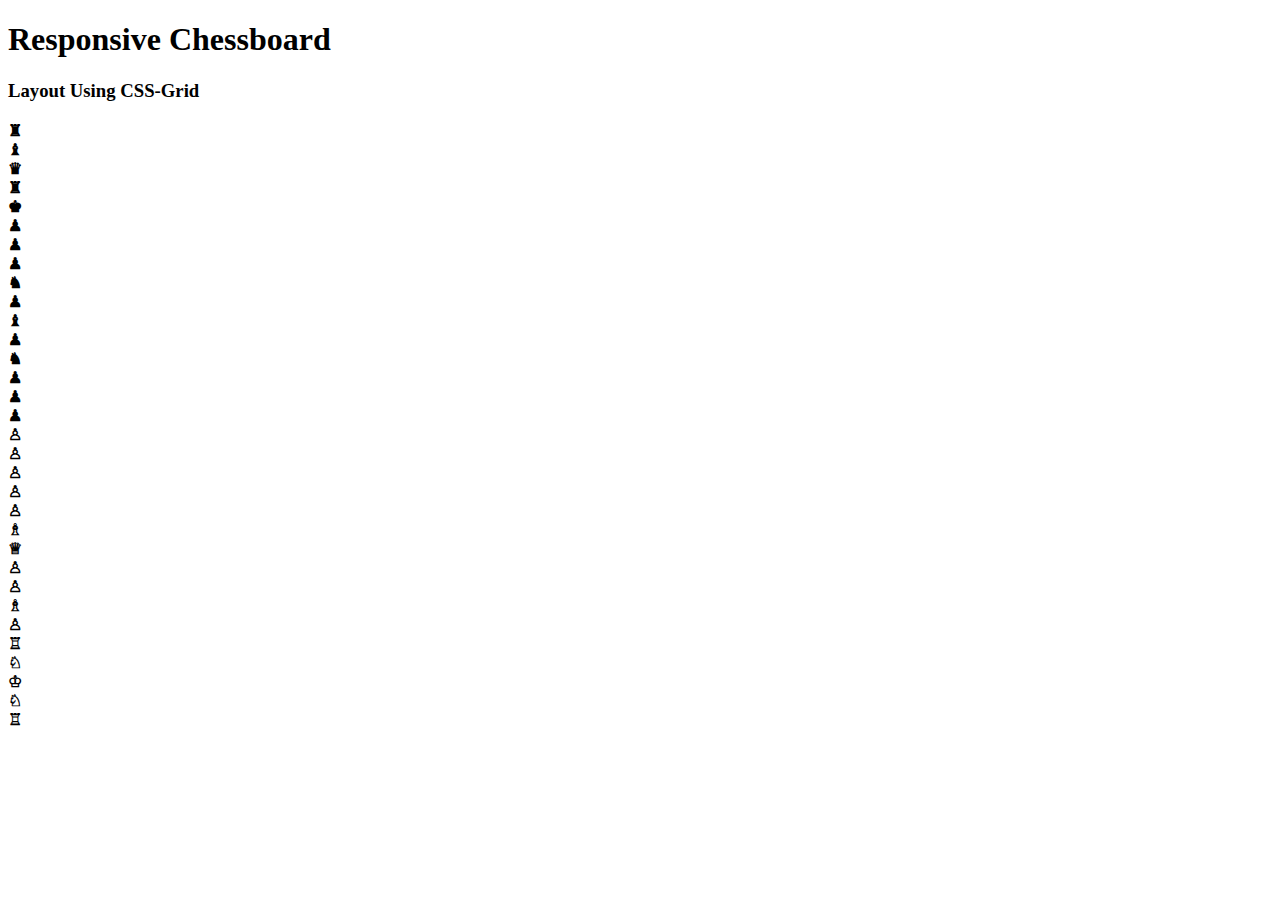
==== chessboard_grid/index.html @ c6c26ce7 "Update index.html" ====
<!DOCTYPE html>
<html lang="en">
<head>
    <meta charset="UTF-8">
    <meta name="viewport" content="width=device-width, initial-scale=1.0">
    <link rel="stylesheet" href="css/styles.css">
    <title>Document</title> 
</head>
<body>    
    <div id="header">
        <div><h1>Responsive Chessboard</h1></div>
        <div><h3>Layout Using CSS-Grid</h3></div>
    </div>
    <div id="grid-container">
        <!--row1-->
        <div class="grid-items"><strong><span class="p2">♜</span></strong></div><!--1-->
        <div class="grid-items"><strong><span></span></strong></div><!--2-->
        <div class="grid-items"><strong><span class="p2">♝</span></strong></div><!--3-->
        <div class="grid-items"><strong><span class="p2">♛</span></strong></div><!--4-->
        <div class="grid-items"><strong><span></span></strong></div><!--5-->
        <div class="grid-items"><strong><span class="p2">♜</span></strong></div><!--6-->
        <div class="grid-items"><strong><span class="p2">♚</span></strong></div><!--7-->
        <div class="grid-items"><strong><span></span></strong></div><!--8-->
        <!--row2--> 
        <div class="grid-items"><strong><span class="p2">♟︎</span></strong></div><!--9-->
        <div class="grid-items"><strong><span class="p2">♟︎</span></strong></div><!--10-->
        <div class="grid-items"><strong><span class="p2">♟︎</span></strong></div><!--11-->
        <div class="grid-items"><strong><span></span></strong></div><!--12-->
        <div class="grid-items"><strong><span class="p2">♞</span></strong></div><!--13-->
        <div class="grid-items"><strong><span class="p2">♟︎</span></strong></div><!--14-->
        <div class="grid-items"><strong><span class="p2">♝</span></strong></div><!--15-->
        <div class="grid-items"><strong><span class="p2">♟︎</span></strong></div><!--16-->
        <!--row3-->
        <div class="grid-items"><strong><span></span></strong></div><!--17-->
        <div class="grid-items"><strong><span></span></strong></div><!--18-->
        <div class="grid-items"><strong><span class="p2">♞</span></strong></div><!--19-->
        <div class="grid-items"><strong><span class="p2">♟︎</span></strong></div><!--20-->
        <div class="grid-items"><strong><span></span></strong></div><!--21-->
        <div class="grid-items"><strong><span></span></strong></div><!--22-->
        <div class="grid-items"><strong><span class="p2">♟︎</span></strong></div><!--23-->
        <div class="grid-items"><strong><span></span></strong></div><!--24-->
        <!--row4-->
        <div class="grid-items"><strong><span></span></strong></div><!--25-->
        <div class="grid-items"><strong><span></span></strong></div><!--26-->
        <div class="grid-items"><strong><span></span></strong></div><!--27-->
        <div class="grid-items"><strong><span></span></strong></div><!--28-->
        <div class="grid-items"><strong><span class="p2">♟︎</span></strong></div><!--29-->
        <div class="grid-items"><strong><span></span></strong></div><!--30-->
        <div class="grid-items"><strong><span></span></strong></div><!--31-->
        <div class="grid-items"><strong><span></span></strong></div><!--32-->
        <!--row5-->
        <div class="grid-items"><strong><span></span></strong></div><!--33-->
        <div class="grid-items"><strong><span></span></strong></div><!--34-->
        <div class="grid-items"><strong><span></span></strong></div><!--35-->
        <div class="grid-items"><strong><span></span></strong></div><!--36-->
        <div class="grid-items"><strong><span></span></strong></div><!--37-->
        <div class="grid-items"><strong><span></span></strong></div><!--38-->
        <div class="grid-items"><strong><span></span></strong></div><!--39-->
        <div class="grid-items"><strong><span></span></strong></div><!--40-->
        <!--row6-->
        <div class="grid-items"><strong><span></span></strong></div><!--41-->
        <div class="grid-items"><strong><span class="p1">♙</span></strong></div><!--42-->
        <div class="grid-items"><strong><span class="p1">♙</span></strong></div><!--43-->
        <div class="grid-items"><strong><span></span></strong></div><!--44-->
        <div class="grid-items"><strong><span class="p1">♙</span></strong></div><!--45-->
        <div class="grid-items"><strong><span></span></strong></div><!--46-->
        <div class="grid-items"><strong><span class="p1">♙</span></strong></div><!--47-->
        <div class="grid-items"><strong><span></span></strong></div><!--48-->
        <!--row7-->
        <div class="grid-items"><strong><span class="p1">♙</span></strong></div><!--49-->
        <div class="grid-items"><strong><span class="p1">♗</span></strong></div><!--50-->
        <div class="grid-items"><strong><span class="p1">♕</span></strong></div><!--51-->
        <div class="grid-items"><strong><span class="p1">♙</span></strong></div><!--52-->
        <div class="grid-items"><strong><span></span></strong></div><!--53-->
        <div class="grid-items"><strong><span class="p1">♙</span></strong></div><!--54-->
        <div class="grid-items"><strong><span class="p1">♗</span></strong></div><!--55-->
        <div class="grid-items"><strong><span class="p1">♙</span></strong></div><!--56-->
        <!--row8-->
        <div class="grid-items"><strong><span class="p1">♖</span></strong></div><!--57-->
        <div class="grid-items"><strong><span class="p1">♘</span></strong></div><!--58-->
        <div class="grid-items"><strong><span></span></strong></div><!--59-->
        <div class="grid-items"><strong><span></span></strong></div><!--60-->
        <div class="grid-items"><strong><span class="p1">♔</span></strong></div><!--61-->
        <div class="grid-items"><strong><span></span></strong></div><!--62-->
        <div class="grid-items"><strong><span class="p1">♘</span></strong></div><!--63-->
        <div class="grid-items"><strong><span class="p1">♖</span></strong></div><!--64-->
    </div>
</body>
</html>
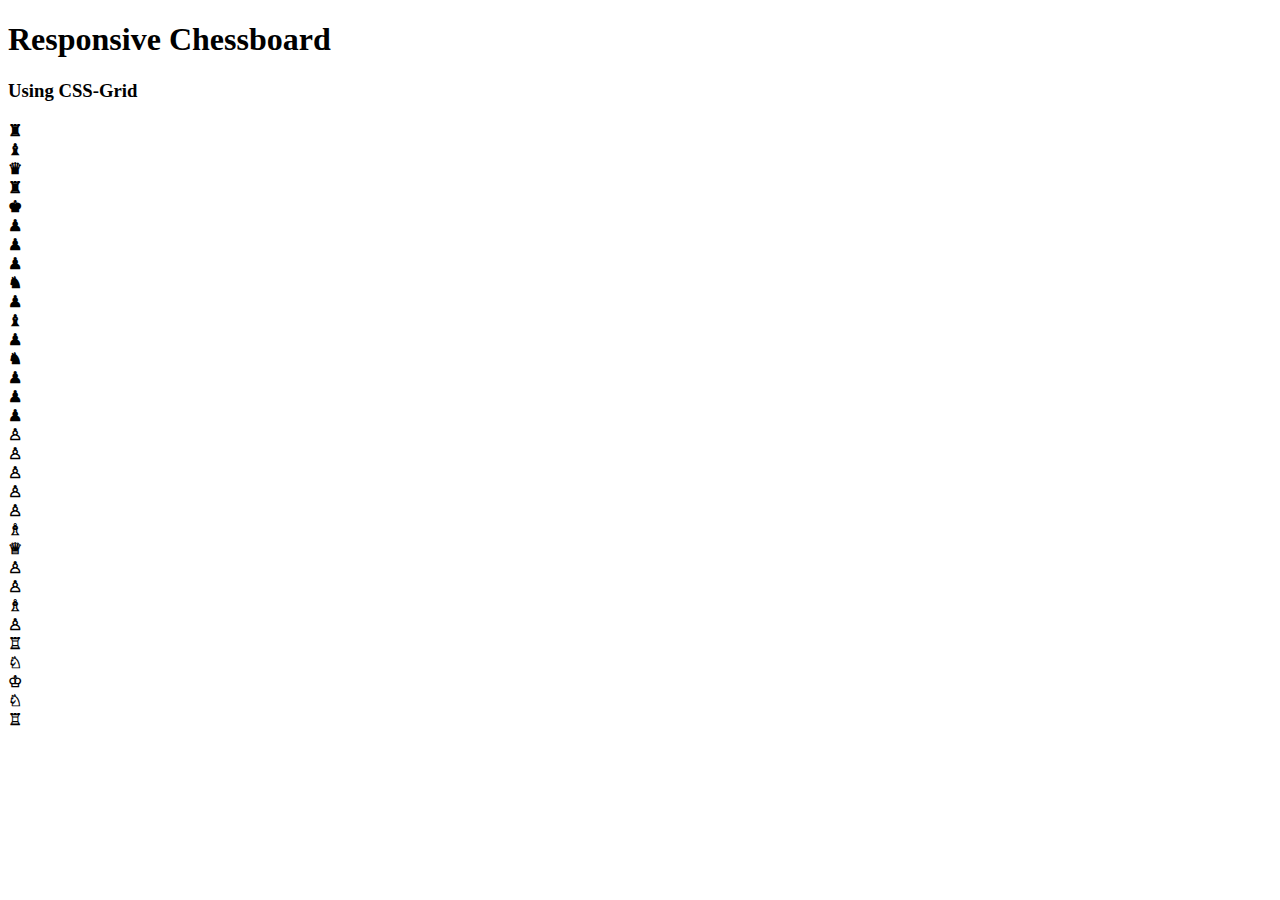
==== commit e459f730: "Update index.html" ====
--- a/chessboard_grid/index.html
+++ b/chessboard_grid/index.html
@@ -9,7 +9,7 @@
 <body>    
     <div id="header">
         <div><h1>Responsive Chessboard</h1></div>
-        <div><h3>Layout Using CSS-Grid</h3></div>
+        <div><h3>Using CSS-Grid</h3></div>
     </div>
     <div id="grid-container">
         <!--row1-->
